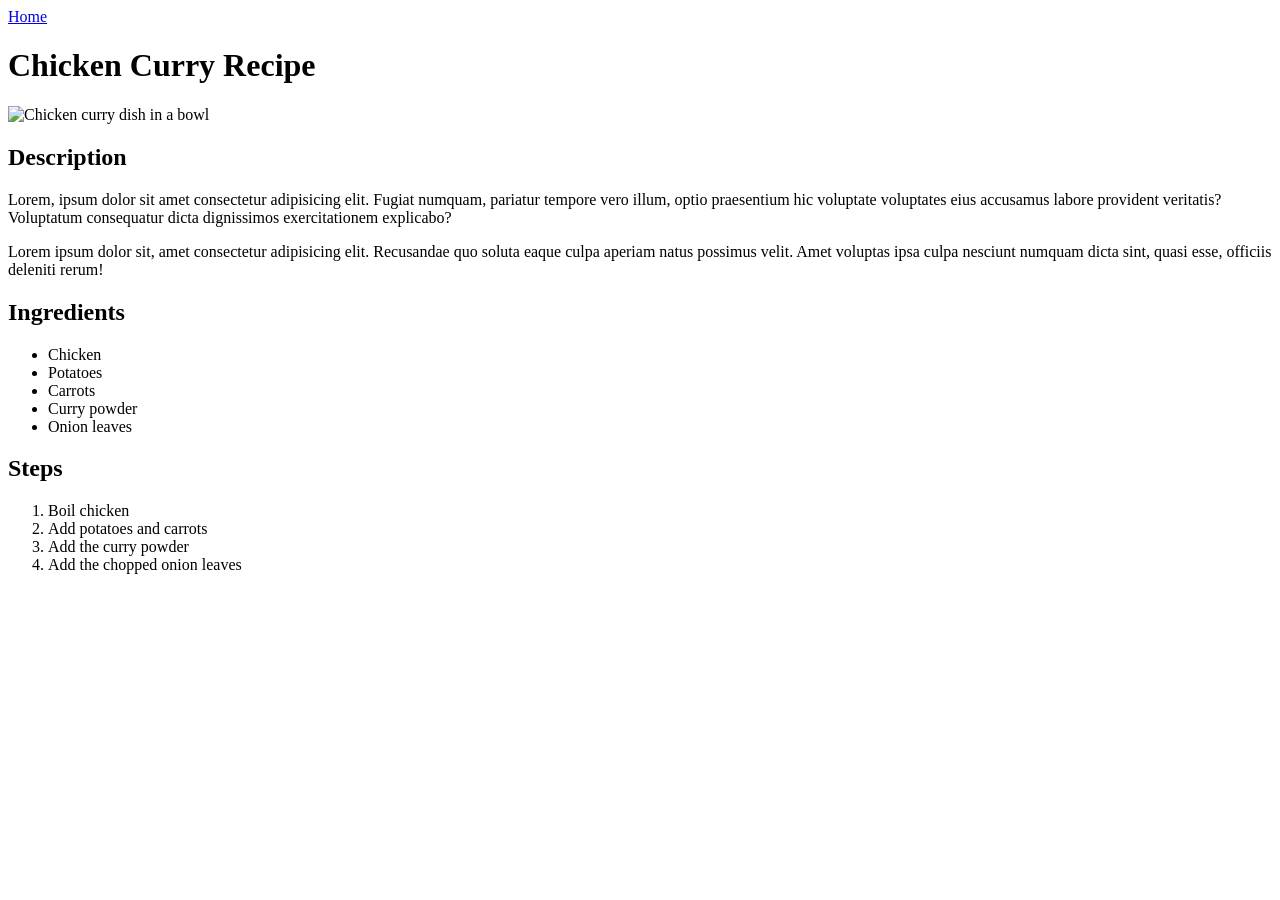
==== recipes/chicken-curry.html @ 88b3bace "Create first project Odin Recipes in HTML only" ====
<!DOCTYPE html>
<html lang="en">
<head>
    <meta charset="UTF-8">
    <meta name="viewport" content="width=device-width, initial-scale=1.0">
    <title>Chicken Curry Recipe</title>
</head>
<body>
    <a href="../index.html">Home</a>
    <h1>Chicken Curry Recipe</h1>
    <img src="https://images.pexels.com/photos/32056777/pexels-photo-32056777.jpeg" alt="Chicken curry dish in a bowl" width="300">
    <h2>Description</h2>
    <p>Lorem, ipsum dolor sit amet consectetur adipisicing elit. Fugiat numquam, pariatur tempore vero illum, optio praesentium hic voluptate voluptates eius accusamus labore provident veritatis? Voluptatum consequatur dicta dignissimos exercitationem explicabo?</p>
    <p>Lorem ipsum dolor sit, amet consectetur adipisicing elit. Recusandae quo soluta eaque culpa aperiam natus possimus velit. Amet voluptas ipsa culpa nesciunt numquam dicta sint, quasi esse, officiis deleniti rerum!</p>
    <h2>Ingredients</h2>
    <ul>
        <li>Chicken</li>
        <li>Potatoes</li>
        <li>Carrots</li>
        <li>Curry powder</li>
        <li>Onion leaves</li>
    </ul>
    <h2>Steps</h2>
    <ol>
        <li>Boil chicken</li>
        <li>Add potatoes and carrots</li>
        <li>Add the curry powder</li>
        <li>Add the chopped onion leaves</li>
    </ol>
</body>
</html>
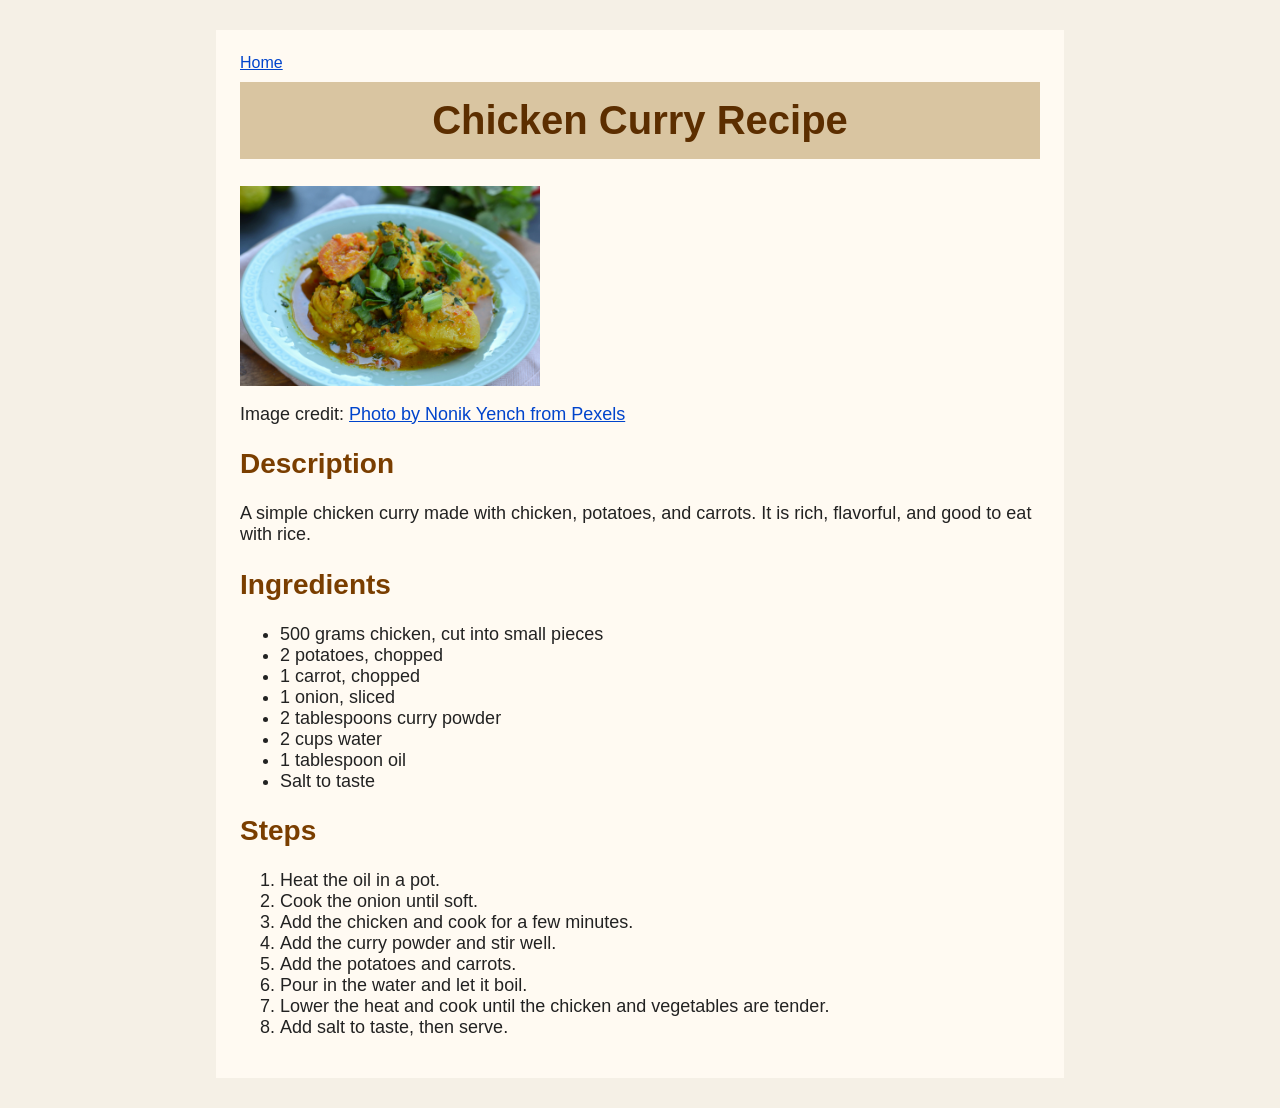
==== commit 84b74e84: "Added styling and content - add external stylesheet - improve homepage layout with recipe images - u" ====
--- a/recipes/chicken-curry.html
+++ b/recipes/chicken-curry.html
@@ -4,28 +4,39 @@
     <meta charset="UTF-8">
     <meta name="viewport" content="width=device-width, initial-scale=1.0">
     <title>Chicken Curry Recipe</title>
+    <link rel="stylesheet" href="../style.css">
 </head>
 <body>
-    <a href="../index.html">Home</a>
+    <div class="main-page">
+        <a href="../index.html" class="btn-back">Home</a>
     <h1>Chicken Curry Recipe</h1>
-    <img src="https://images.pexels.com/photos/32056777/pexels-photo-32056777.jpeg" alt="Chicken curry dish in a bowl" width="300">
+    <img src="../images/chicken-curry-dish.jpg" alt="Chicken curry dish in a bowl" width="300">
+    <p>Image credit: <a href="https://www.pexels.com/photo/cooked-food-with-sauce-in-blue-ceramic-plate-9182548/">Photo by Nonik Yench from Pexels</a></p>
     <h2>Description</h2>
-    <p>Lorem, ipsum dolor sit amet consectetur adipisicing elit. Fugiat numquam, pariatur tempore vero illum, optio praesentium hic voluptate voluptates eius accusamus labore provident veritatis? Voluptatum consequatur dicta dignissimos exercitationem explicabo?</p>
-    <p>Lorem ipsum dolor sit, amet consectetur adipisicing elit. Recusandae quo soluta eaque culpa aperiam natus possimus velit. Amet voluptas ipsa culpa nesciunt numquam dicta sint, quasi esse, officiis deleniti rerum!</p>
+    <p>A simple chicken curry made with chicken, potatoes, and carrots. It is rich, flavorful, and good to eat with rice.</p>
     <h2>Ingredients</h2>
     <ul>
-        <li>Chicken</li>
-        <li>Potatoes</li>
-        <li>Carrots</li>
-        <li>Curry powder</li>
-        <li>Onion leaves</li>
+        <li>500 grams chicken, cut into small pieces</li>
+        <li>2 potatoes, chopped</li>
+        <li>1 carrot, chopped</li>
+        <li>1 onion, sliced</li>
+        <li>2 tablespoons curry powder</li>
+        <li>2 cups water</li>
+        <li>1 tablespoon oil</li>
+        <li>Salt to taste</li>
     </ul>
     <h2>Steps</h2>
     <ol>
-        <li>Boil chicken</li>
-        <li>Add potatoes and carrots</li>
-        <li>Add the curry powder</li>
-        <li>Add the chopped onion leaves</li>
+        <li>Heat the oil in a pot.</li>
+        <li>Cook the onion until soft.</li>
+        <li>Add the chicken and cook for a few minutes.</li>
+        <li>Add the curry powder and stir well.</li>
+        <li>Add the potatoes and carrots.</li>
+        <li>Pour in the water and let it boil.</li>
+        <li>Lower the heat and cook until the chicken and vegetables are tender.</li>
+        <li>Add salt to taste, then serve.</li>
     </ol>
+    </div>  
 </body>
+
 </html>
--- a/style.css
+++ b/style.css
@@ -0,0 +1,83 @@
+body {
+  background-color: #f5f0e6;
+  color: #222222;
+  font-family: Arial, Helvetica, sans-serif;
+  margin: 0;
+}
+
+.main-page {
+  width: 800px;
+  margin: 30px auto;
+  background-color: #fffaf2;
+  padding: 24px;
+}
+
+h1 {
+  background-color: #d9c5a1;
+  color: #5c2e00;
+  font-size: 40px;
+  text-align: center;
+  padding: 16px;
+  margin-top: 0;
+}
+
+h2 {
+  color: #7a3e00;
+  font-size: 28px;
+}
+
+p,
+li {
+  font-size: 18px;
+}
+
+.intro-text {
+  text-align: center;
+  background-color: #f0e3cc;
+  padding: 12px;
+  margin-bottom: 24px;
+}
+
+.recipe-list {
+  padding: 0;
+}
+
+.recipe-card {
+  list-style: none;
+  background-color: #ffffff;
+  border: 2px solid #d9c5a1;
+  padding: 20px;
+  margin-bottom: 20px;
+}
+
+.recipe-card h2 {
+  margin-top: 16px;
+  margin-bottom: 12px;
+}
+
+.recipe-card p {
+  margin-bottom: 16px;
+}
+
+a {
+  color: #0044cc;
+}
+
+.btn-back {
+    display: block;
+    margin-bottom: 10px;
+}
+
+.recipe-card a {
+  display: inline-block;
+  background-color: #d9c5a1;
+  color: #5c2e00;
+  text-decoration: none;
+  padding: 10px 14px;
+}
+
+img {
+  width: 300px;
+  height: auto;
+  display: block;
+}
